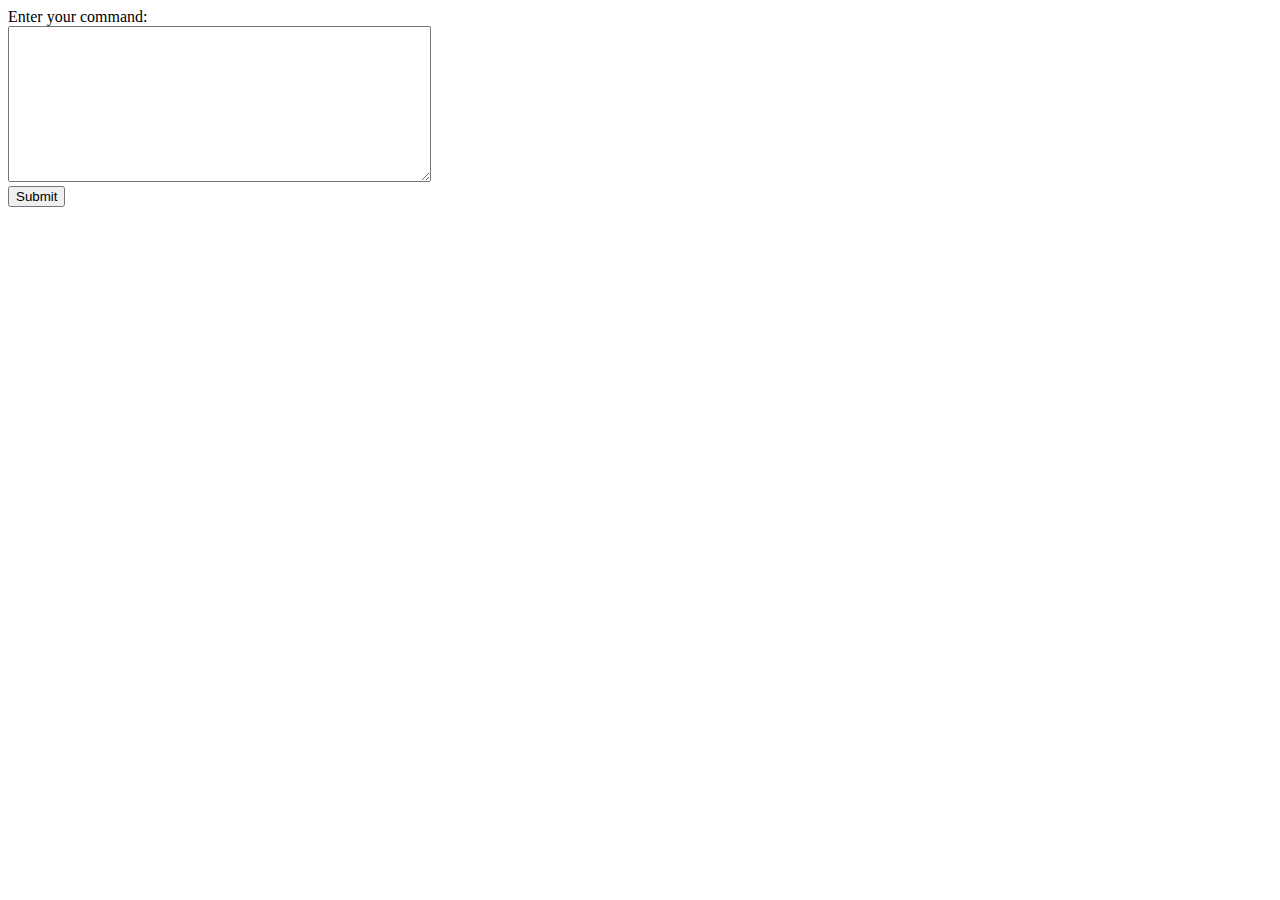
==== dblib/help/static/index.html @ 0e9026db "megybazdmeg" ====
<!DOCTYPE html>
<html>
    <head>
        <title>AmongDB</title>
        <script src="client_script.js"></script>
    </head>
    <body>
        <form id="myForm" onsubmit="return sendSomething(event)">

            <label for="large_text_field">Enter your command:</label><br>
        
            <textarea id="large_text_field" name="large_text_field" rows="10" cols="50">
        
            </textarea><br>
        
            <input type="submit" value="Submit">
        
        </form>
    </body>
</html>
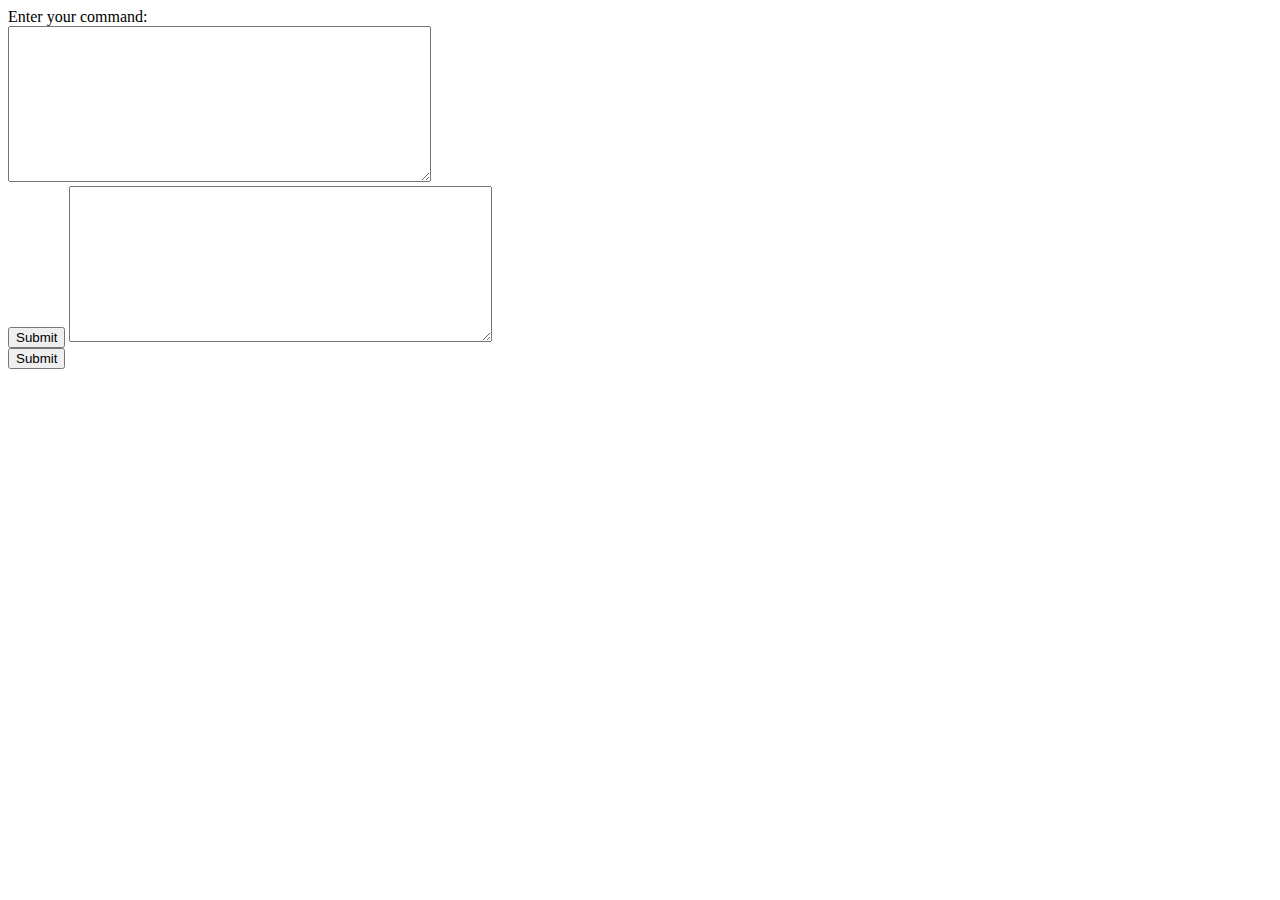
==== commit ab394413: "Merge branch 'main' into boti" ====
--- a/dblib/help/static/index.html
+++ b/dblib/help/static/index.html
@@ -6,15 +6,14 @@
     </head>
     <body>
         <form id="myForm" onsubmit="return sendSomething(event)">
+            <label for="large_text_field">Enter your command:</label><br>
+            <textarea id="large_text_field" name="large_text_field" rows="10" cols="50">
+            </textarea><br>
+            <input type="submit" value="Submit">
+            <textarea id="large_text_field" name="large_text_field" rows="10" cols="50">
+            </textarea><br>
+            <input type="submit" value="Submit">
 
-            <label for="large_text_field">Enter your command:</label><br>
-        
-            <textarea id="large_text_field" name="large_text_field" rows="10" cols="50">
-        
-            </textarea><br>
-        
-            <input type="submit" value="Submit">
-        
         </form>
     </body>
 </html>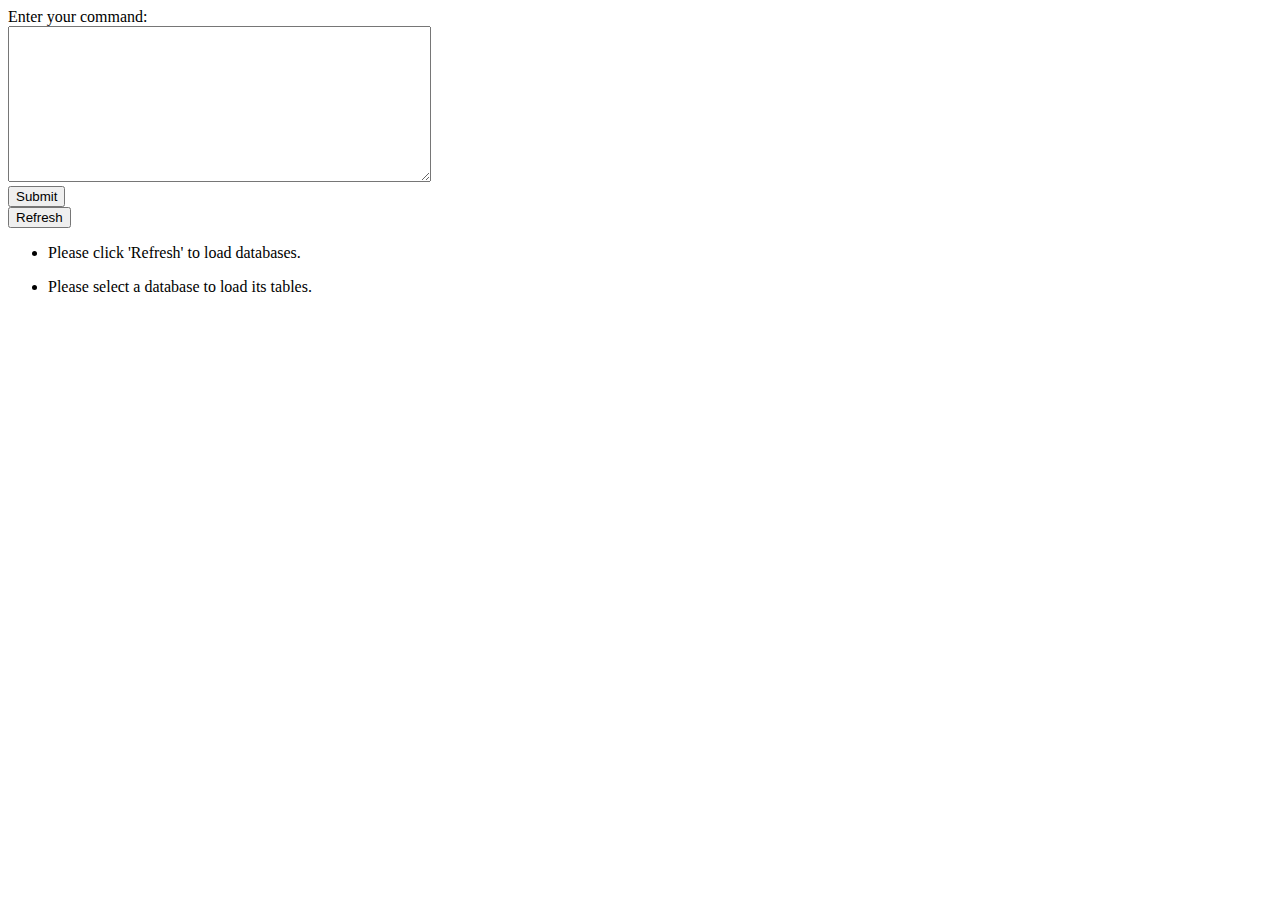
==== commit 7af33ac2: "majd eltakaritom" ====
--- a/dblib/help/static/index.html
+++ b/dblib/help/static/index.html
@@ -10,10 +10,13 @@
             <textarea id="large_text_field" name="large_text_field" rows="10" cols="50">
             </textarea><br>
             <input type="submit" value="Submit">
-            <textarea id="large_text_field" name="large_text_field" rows="10" cols="50">
-            </textarea><br>
-            <input type="submit" value="Submit">
-
         </form>
+        <button type="button" id="refreshBtn" onclick="return pleaseForTheLoveOfGod(event)">Refresh</button>
+        <ul id="dbList">
+            <li id="dbListPlaceholder">Please click 'Refresh' to load databases.</li>
+        </ul>
+        <ul id="tableList">
+            <li id="tableListPlaceholer">Please select a database to load its tables.</li>
+        </ul>
     </body>
 </html>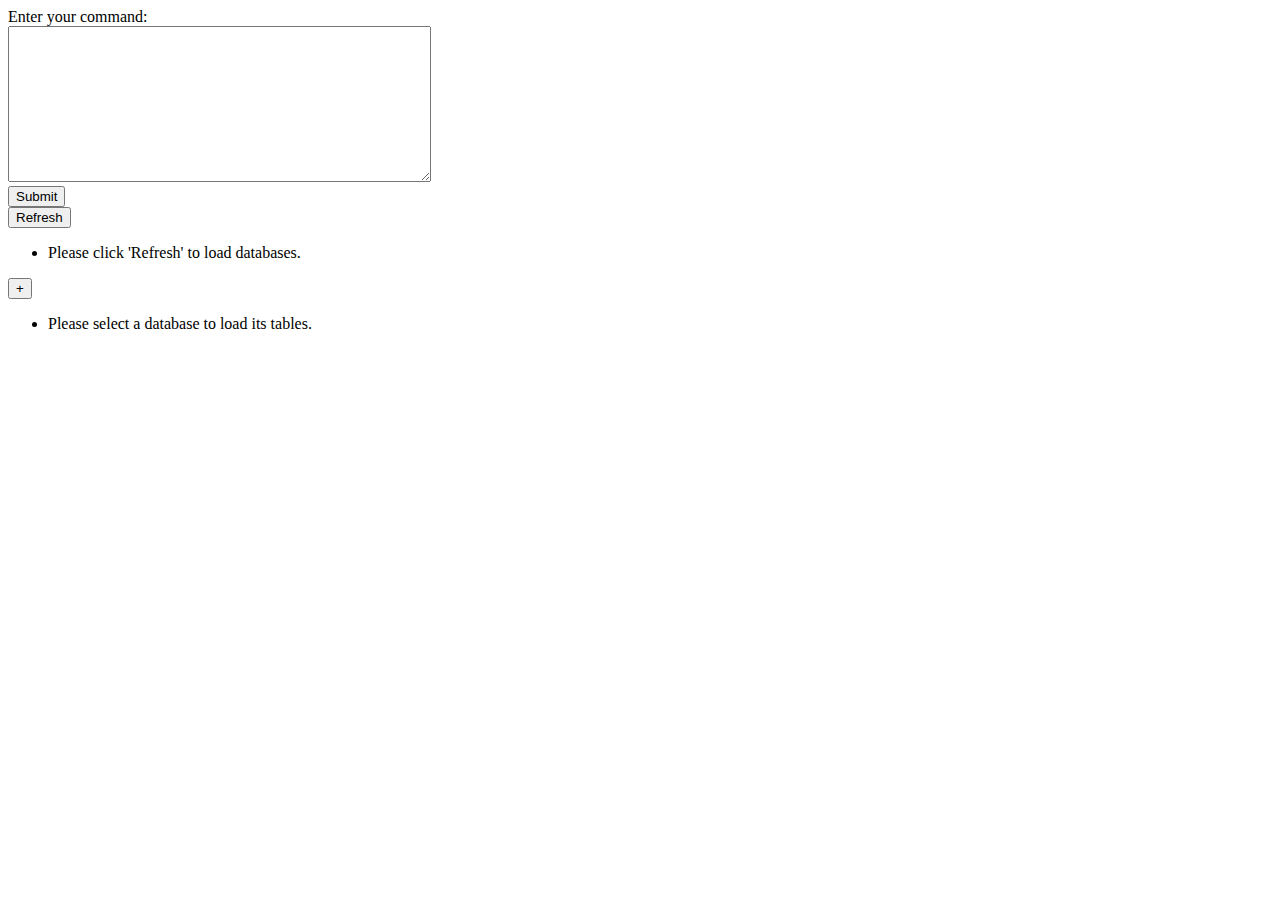
==== commit 1a350f57: "idkmitcsinaltamlegyszineoljmegdepusholommainbe :3" ====
--- a/dblib/help/static/index.html
+++ b/dblib/help/static/index.html
@@ -7,16 +7,70 @@
     <body>
         <form id="myForm" onsubmit="return sendSomething(event)">
             <label for="large_text_field">Enter your command:</label><br>
-            <textarea id="large_text_field" name="large_text_field" rows="10" cols="50">
+            <textarea id="large_text_field" name="large_text_field" rows="10" cols="50" onkeydown="handleTabKey(event)">
             </textarea><br>
             <input type="submit" value="Submit">
         </form>
-        <button type="button" id="refreshBtn" onclick="return pleaseForTheLoveOfGod(event)">Refresh</button>
+        <button type="button" id="refreshBtn" onclick="return pleaseForTheLoveOfGod()">Refresh</button>
         <ul id="dbList">
             <li id="dbListPlaceholder">Please click 'Refresh' to load databases.</li>
         </ul>
+        <button type="button" id="createDatabaseBtn" onclick="createDatabaseDialog()">+</button>
         <ul id="tableList">
             <li id="tableListPlaceholer">Please select a database to load its tables.</li>
         </ul>
     </body>
-</html>+</html>
+
+<div id="createDatabaseDialog" class="dialog">
+    <div>
+      <label for="">Create a new database:</label>
+      <input type="text" id="newDatabaseNameInput" />
+    </div>
+    <div class="button-row">
+      <button onclick="createDatabaseDialogOk()">Ok</button>
+      <button onclick="createDatabaseDialogCancel()">Cancel</button>
+    </div>
+</div>
+
+
+<style>
+    .db-button.active {
+      background-color: rgb(255, 0, 0);
+      color: white;
+    }
+
+    .dialog {
+        display: none;
+        position: fixed;
+        z-index: 1;
+        width: 100%;
+        height: 100%;
+        top: 0;
+        left: 0;
+        background-color: rgba(0, 0, 0, 0.5);
+    }
+    
+    .dialog > div {
+        display: inline-block;
+        margin: auto;
+        width: 25%;
+        margin-top: 15%;
+    }
+    
+    .dialog input[type="text"] {
+        width: 100%;
+        padding: 1em;
+    }
+    
+    .dialog button {
+        margin: 0 1em;
+        padding: 1em;
+        width: 100px;
+    }
+    
+    .dialog .button-row {
+        text-align: center;
+        margin-top: 1em;
+    }
+</style>